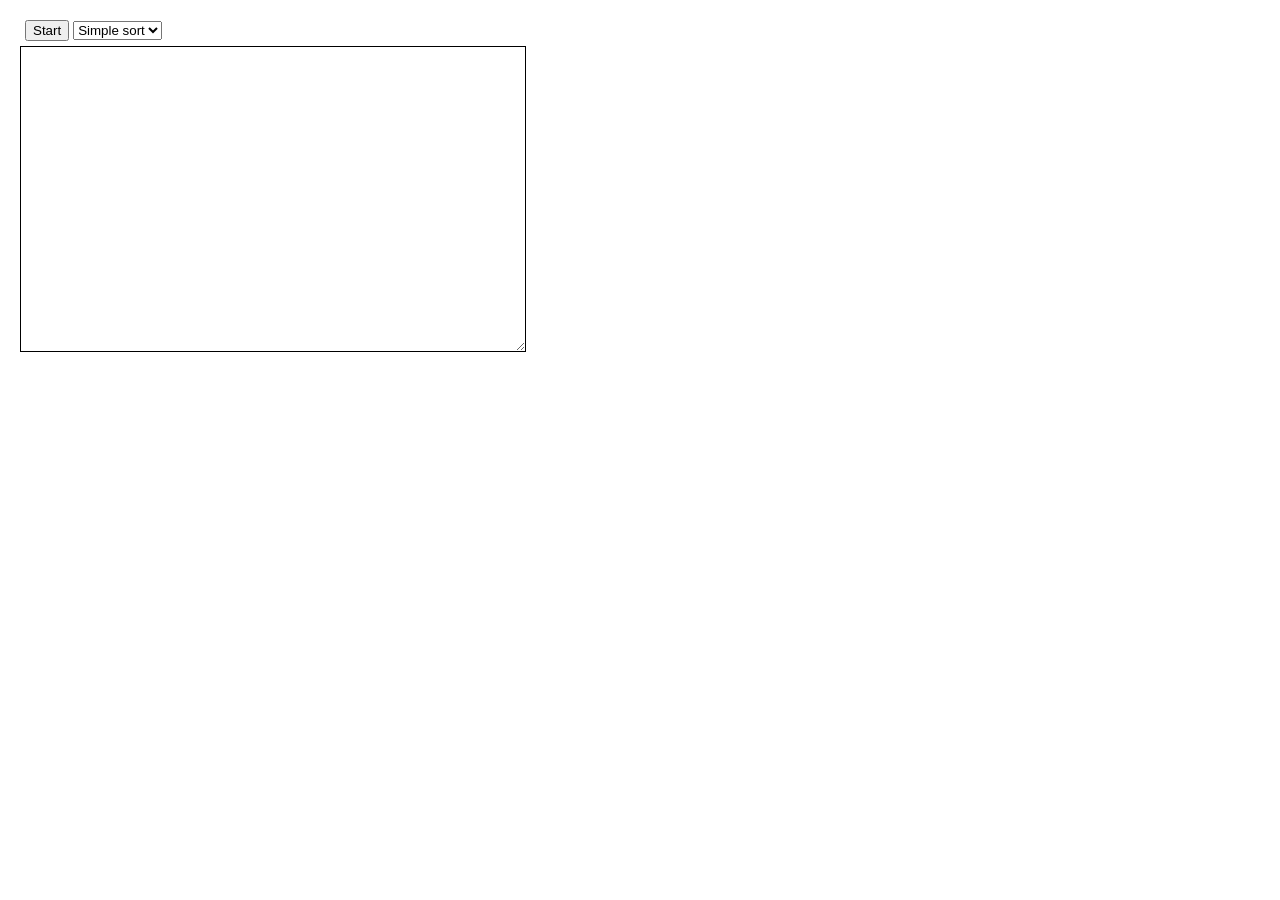
==== src/index.html @ 021d729b "initial stage of project" ====
<!DOCTYPE html>
<html lang="en">

<head>
    <meta charset="UTF-8">
    <meta name="viewport" content="width=device-width, initial-scale=1.0">
    <meta http-equiv="X-UA-Compatible" content="ie=edge">
    <title>Sorting visualiser</title>

    <link rel="stylesheet" href="style.css">


</head>

<body>
    <div id="buttons">
        <button id="startButton">Start</button>
        <select name="type" id="selector">
            <option value="Simple">Simple sort</option>
        </select>
    </div>
    <textarea name="visualiser" id="visualiser" cols="30" rows="10" readonly></textarea>
</body>
<footer>
    <script type="module" src="main.js"></script>
</footer>

</html>
---- src/style.css ----
body,
html {
    margin: 10px;
}

#buttons {
    margin: 5px;
}

#visualiser {
    width: 500px;
    height: 300px;
    border: 1px solid black;
}
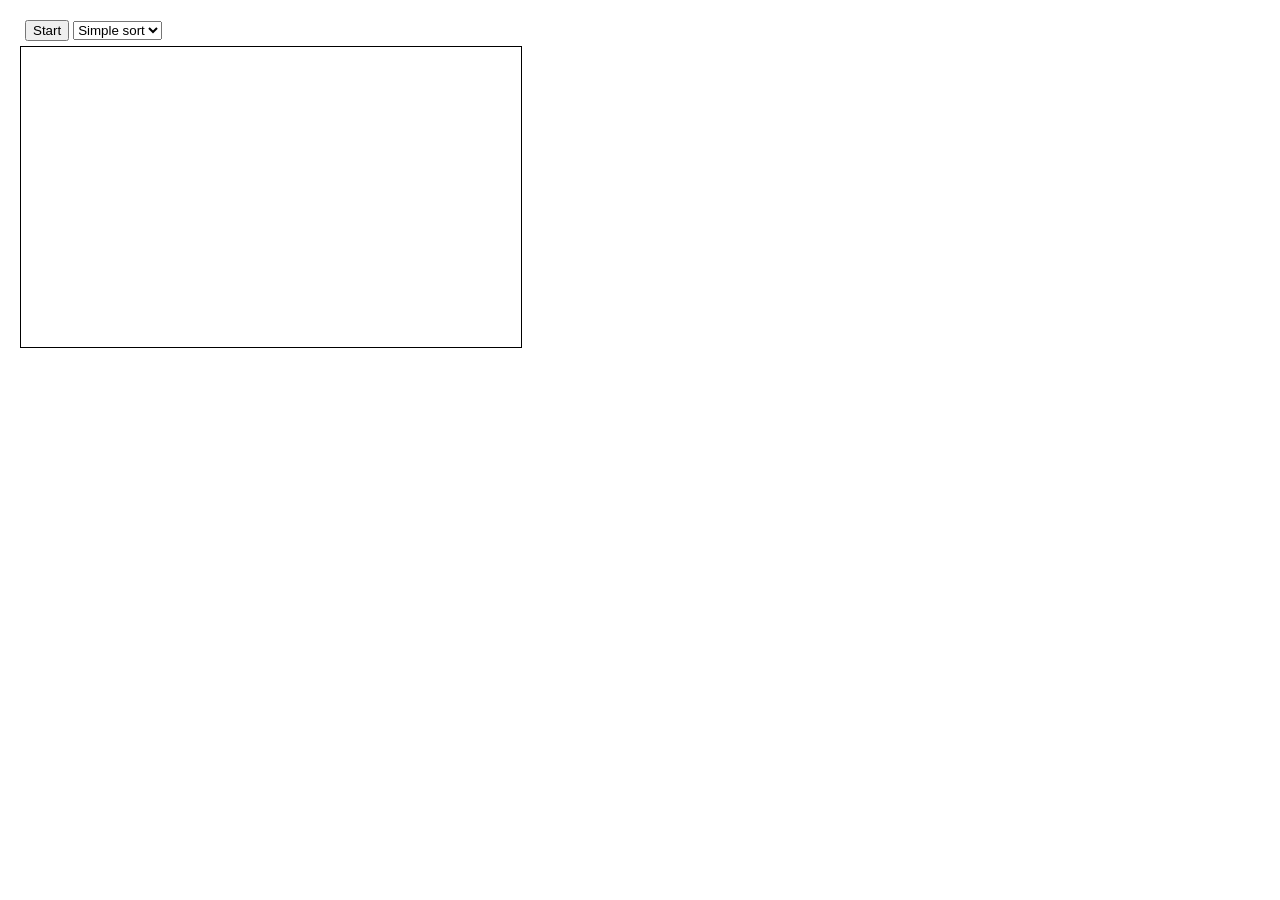
==== commit 1da66751: "created new visualiser improved performance" ====
--- a/src/index.html
+++ b/src/index.html
@@ -19,7 +19,8 @@
             <option value="Simple">Simple sort</option>
         </select>
     </div>
-    <textarea name="visualiser" id="visualiser" cols="30" rows="10" readonly></textarea>
+    <div id="visualiser">
+    </div>
 </body>
 <footer>
     <script type="module" src="main.js"></script>
--- a/src/style.css
+++ b/src/style.css
@@ -11,4 +11,21 @@
     width: 500px;
     height: 300px;
     border: 1px solid black;
+    position: relative;
+}
+
+.element {
+    width: 3px;
+    border: 1px solid black;
+    margin-left: 1px;
+    background: black;
+    position: absolute;
+    bottom: 0;
+}
+
+.elementContainer {
+    height: 100%;
+    width: 3px;
+    margin-left: 5px;
+    display: inline-flex;
 }
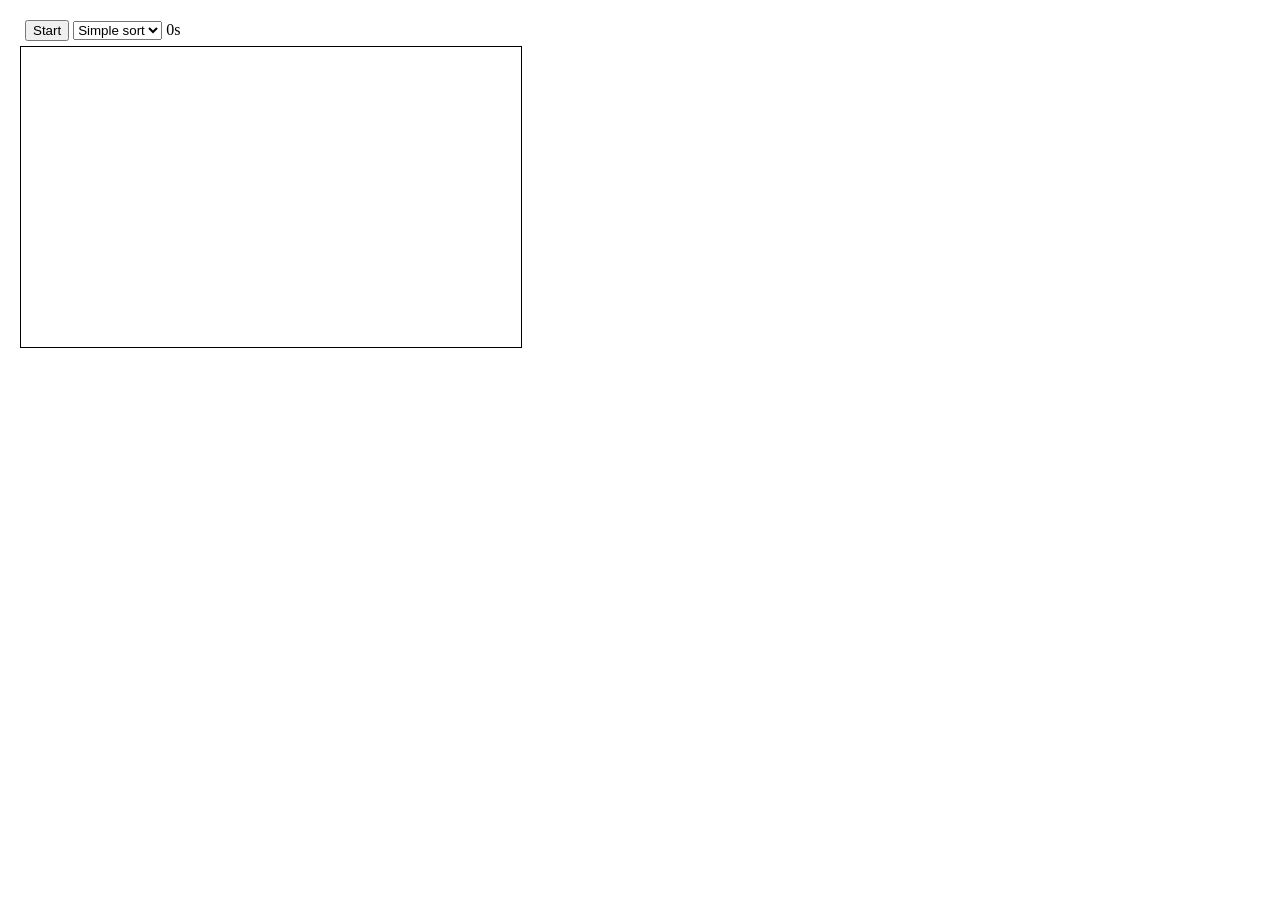
==== commit b74fea3a: "added a timer" ====
--- a/src/index.html
+++ b/src/index.html
@@ -18,6 +18,7 @@
         <select name="type" id="selector">
             <option value="Simple">Simple sort</option>
         </select>
+        <div id="timer"></div>
     </div>
     <div id="visualiser">
     </div>
--- a/src/style.css
+++ b/src/style.css
@@ -28,4 +28,8 @@
     width: 3px;
     margin-left: 5px;
     display: inline-flex;
+}
+
+#timer {
+    display: inline-flex;
 }
